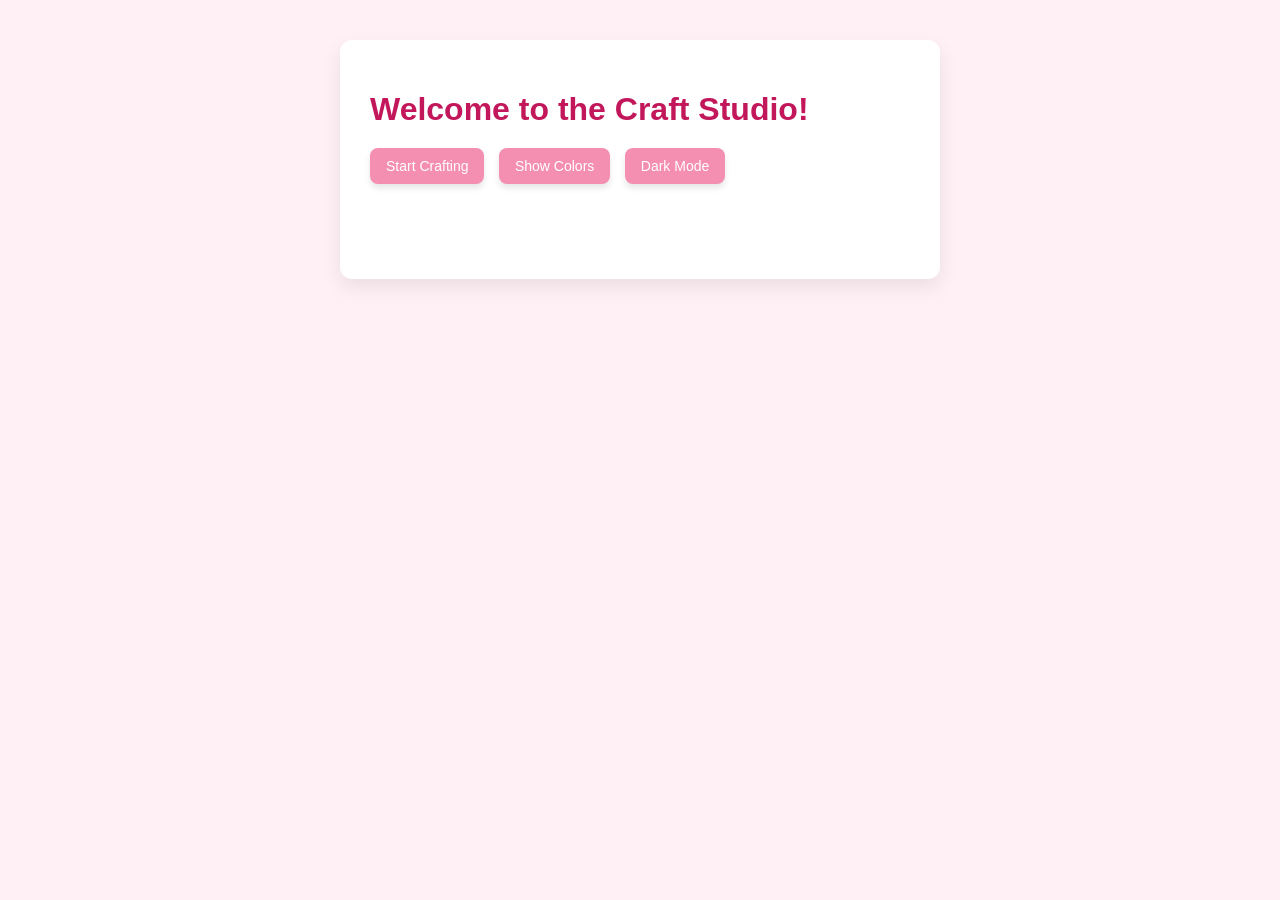
==== MiniProject/index.html @ 67ae336a "Add Mini Project" ====
<!DOCTYPE HTML>
<html lang="en">
<head>
    <meta charset="UTF-8">
    <link rel="stylesheet" href="style.css">
    <title>Craft Studio</title>
</head>
<body>
    <div class="container">
    <h1 id="title">Welcome to the Craft Studio!</h1>

    <button id="startBtn">Start Crafting</button>
    <button id="colorBtn">Show Colors</button>
    <button id="themeBtn">Dark Mode</button>

    <p id="output"></p> 

    <script src="script.js"></script>
    </div>
</body>
</html>
---- MiniProject/style.css ----
body {
    font-family: "Arial", sans-serif;
    background-color: #fff0f6;
    color: var(--text);
    padding: 40px;
    max-width: 600px;
    margin: auto;
}
:root {
    --bg: #fff0f6;
    --text: #5a2a3a;
    --card: #ffffff;
    --accent: #c2185b;
    --button: #f48fb1;
    --buttonHover: #ec407a;
    --border: #f8bbd0;
}
body.dark {
    background: radial-gradient(circle at top, #1a1a22, #0f0f14);
    --bg: #0f0f14;
    --text: #f3f3f7;
    --card: #1a1a22;
    --accent: #ff5aa5;
    --button: #ff5aa5;
    --buttonHover: #ff2f8e;
    --border: #2a2a36;
}

h1 {
    color: var(--accent);
    margin-bottom: 20px;
}

button {
    background-color: var(--button);
    color: white;
    border: none;
    padding: 10px 16px;
    font-size: 14px;
    cursor: pointer;
    margin-right: 10px;
    border-radius: 8px;
    box-shadow: 0 4px 6px rgba(0, 0, 0, 0.1);
    transition: transform 0.2s ease, background-color 0.3s ease;
}

button:hover {
    background-color:var(--buttonHover);
    transition: background-color 0.3s ease;
    transform: translateY(-2px);
}

#output {
    margin-top: 20px;
    background-color: var(--card);
    padding: 15px;
    border-radius: 8px;
    border: 1px solid var();
    line-height: 1.6;
    font-size: 15px;
}

.container {
    background: #ffffff;
    padding: 30px;
    border-radius: 12px;
    box-shadow: 0 8px 20px rgba(0, 0, 0, 0.08);
}

.step {
    color: #ad1457;
}

.sparkle{
    position: absolute;
    font-size: 18px;
    color: #f8bbd0;
    animation: floatUp 1.5s ease-out forwards;
    pointer-events: none;
    text-shadow: 0 0 6px #f484b1;
}

body.dark .sparkle {
    color: #ffb7e5;
    text-shadow:
        0 0 6px #ff5aa5,
        0 0 12px #ff4aa5,
        0 0 20px #ff2f8e;
}

@keyframes floatUp {
    0% {
        opacity: 1;
        transform: translateY(0) scale(1);
    }
    100% {
        opacity: 0;
        transform: translateY(-40px) scale(1.5);
    }
}

.color {
    font-weight: bold;
}

.color::before {
    content: "•";
    margin-right: 6px;
}

.pink {
    color: #f48fb1;
}

body.dark .pink {
    text-shadow: 0 0 6px #f9bed2;
}

.purple {
    color: #ba68c8;
}

body.dark .purple {
    text-shadow: 0 0 6px #ce93d8;
}

.gold {
    color: #ffd54f;
}

body.dark .gold {
    text-shadow: 0 0 6px #ffd54f;
}

.blue {
    color: #1f3de6;
}

body.dark .blue {
    text-shadow: 0 0 6px #536bf1;
}

.red {
    color: #f44336;
}

body.dark .red {
    text-shadow: 0 0 6px #f7756c;
}

.green {
    color: #4caf50;
}

body.dark .green {
    text-shadow: 0 0 6px #63df67;
}
.orange {
    color: #ff9800;
}

body.dark .orange {
    text-shadow: 0 0 6px #ffaa00;
}

.silver {
    color: #c0c0c0;
}

body.dark .silver {
    text-shadow: 0 0 6px #d3d3d3;
}
body,#output, h1, button {
    transition: background-color 0.3s ease, color 0.3s ease, border-color 0.3s ease;
}
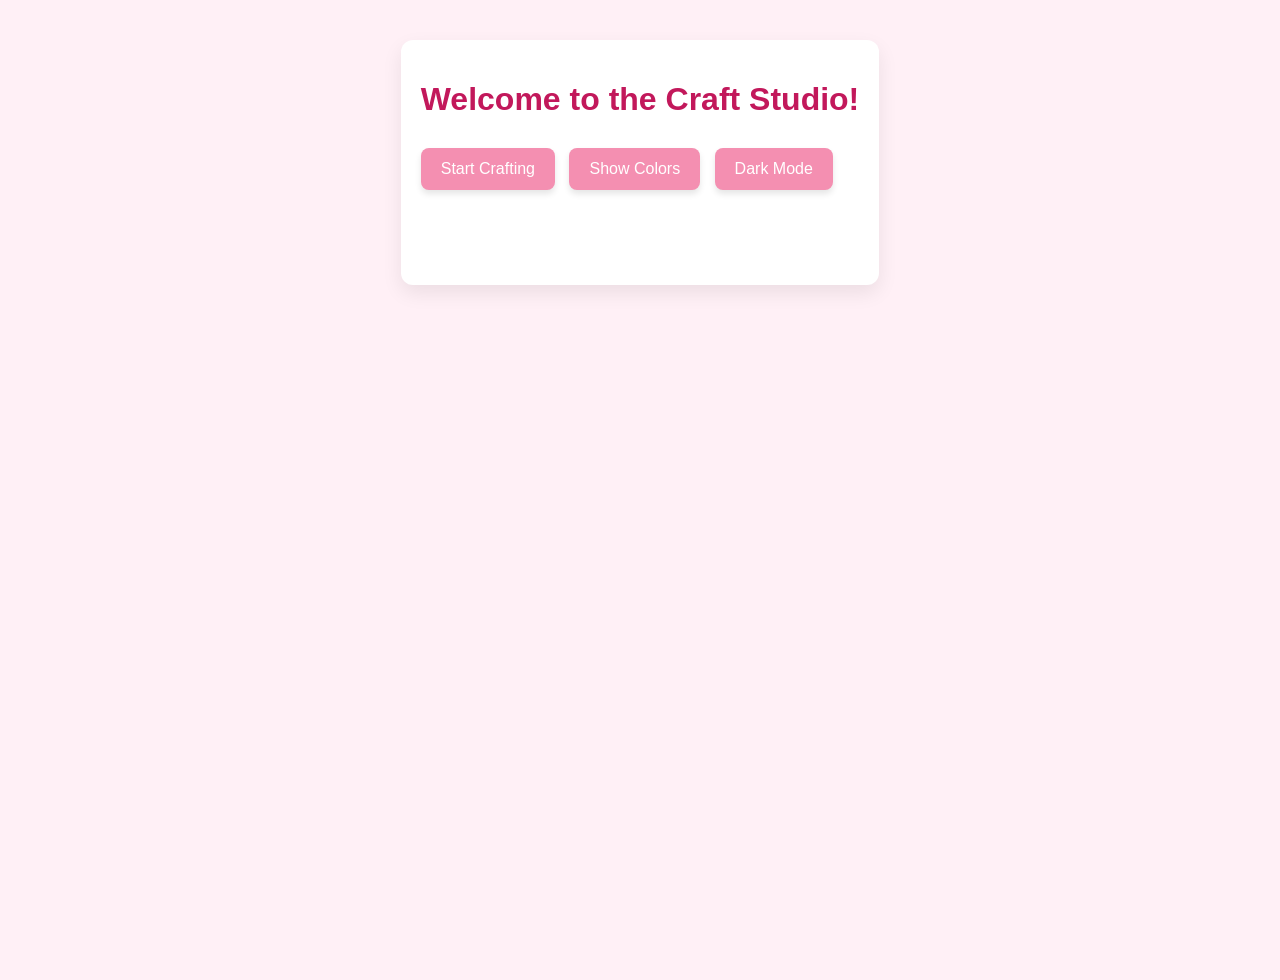
==== commit aea654e8: "Make layout mobile-friendly with viewport tag and responsive styles" ====
--- a/MiniProject/index.html
+++ b/MiniProject/index.html
@@ -2,6 +2,7 @@
 <html lang="en">
 <head>
     <meta charset="UTF-8">
+    <meta name="viewport" content="width=device-width, initial-scale=1.0">
     <link rel="stylesheet" href="style.css">
     <title>Craft Studio</title>
 </head>
--- a/MiniProject/style.css
+++ b/MiniProject/style.css
@@ -5,6 +5,10 @@
     padding: 40px;
     max-width: 600px;
     margin: auto;
+    display: flex;
+    justify-content: center;
+    align-items: flex-start;
+    min-height: 100vh;
 }
 :root {
     --bg: #fff0f6;
@@ -28,17 +32,26 @@
 
 h1 {
     color: var(--accent);
+    text-align: center;
+    font-size: 2rem;
     margin-bottom: 20px;
+}
+
+p {
+    font-size: 1rem;
 }
 
 button {
     background-color: var(--button);
     color: white;
     border: none;
-    padding: 10px 16px;
-    font-size: 14px;
+    padding: 12px 20px;
+    font-size: 1rem;
     cursor: pointer;
+    margin: 10px 0;
     margin-right: 10px;
+    border-radius: 8px;
+    width: 100%;
     border-radius: 8px;
     box-shadow: 0 4px 6px rgba(0, 0, 0, 0.1);
     transition: transform 0.2s ease, background-color 0.3s ease;
@@ -48,6 +61,13 @@
     background-color:var(--buttonHover);
     transition: background-color 0.3s ease;
     transform: translateY(-2px);
+}
+
+@media (min-width: 600px) {
+    button {
+        width: auto;
+        margin-right: 10px;
+    }
 }
 
 #output {
@@ -62,9 +82,11 @@
 
 .container {
     background: #ffffff;
-    padding: 30px;
+    padding: 20px;
     border-radius: 12px;
     box-shadow: 0 8px 20px rgba(0, 0, 0, 0.08);
+    max-width: 500px;
+    margin: 0 auto;
 }
 
 .step {
